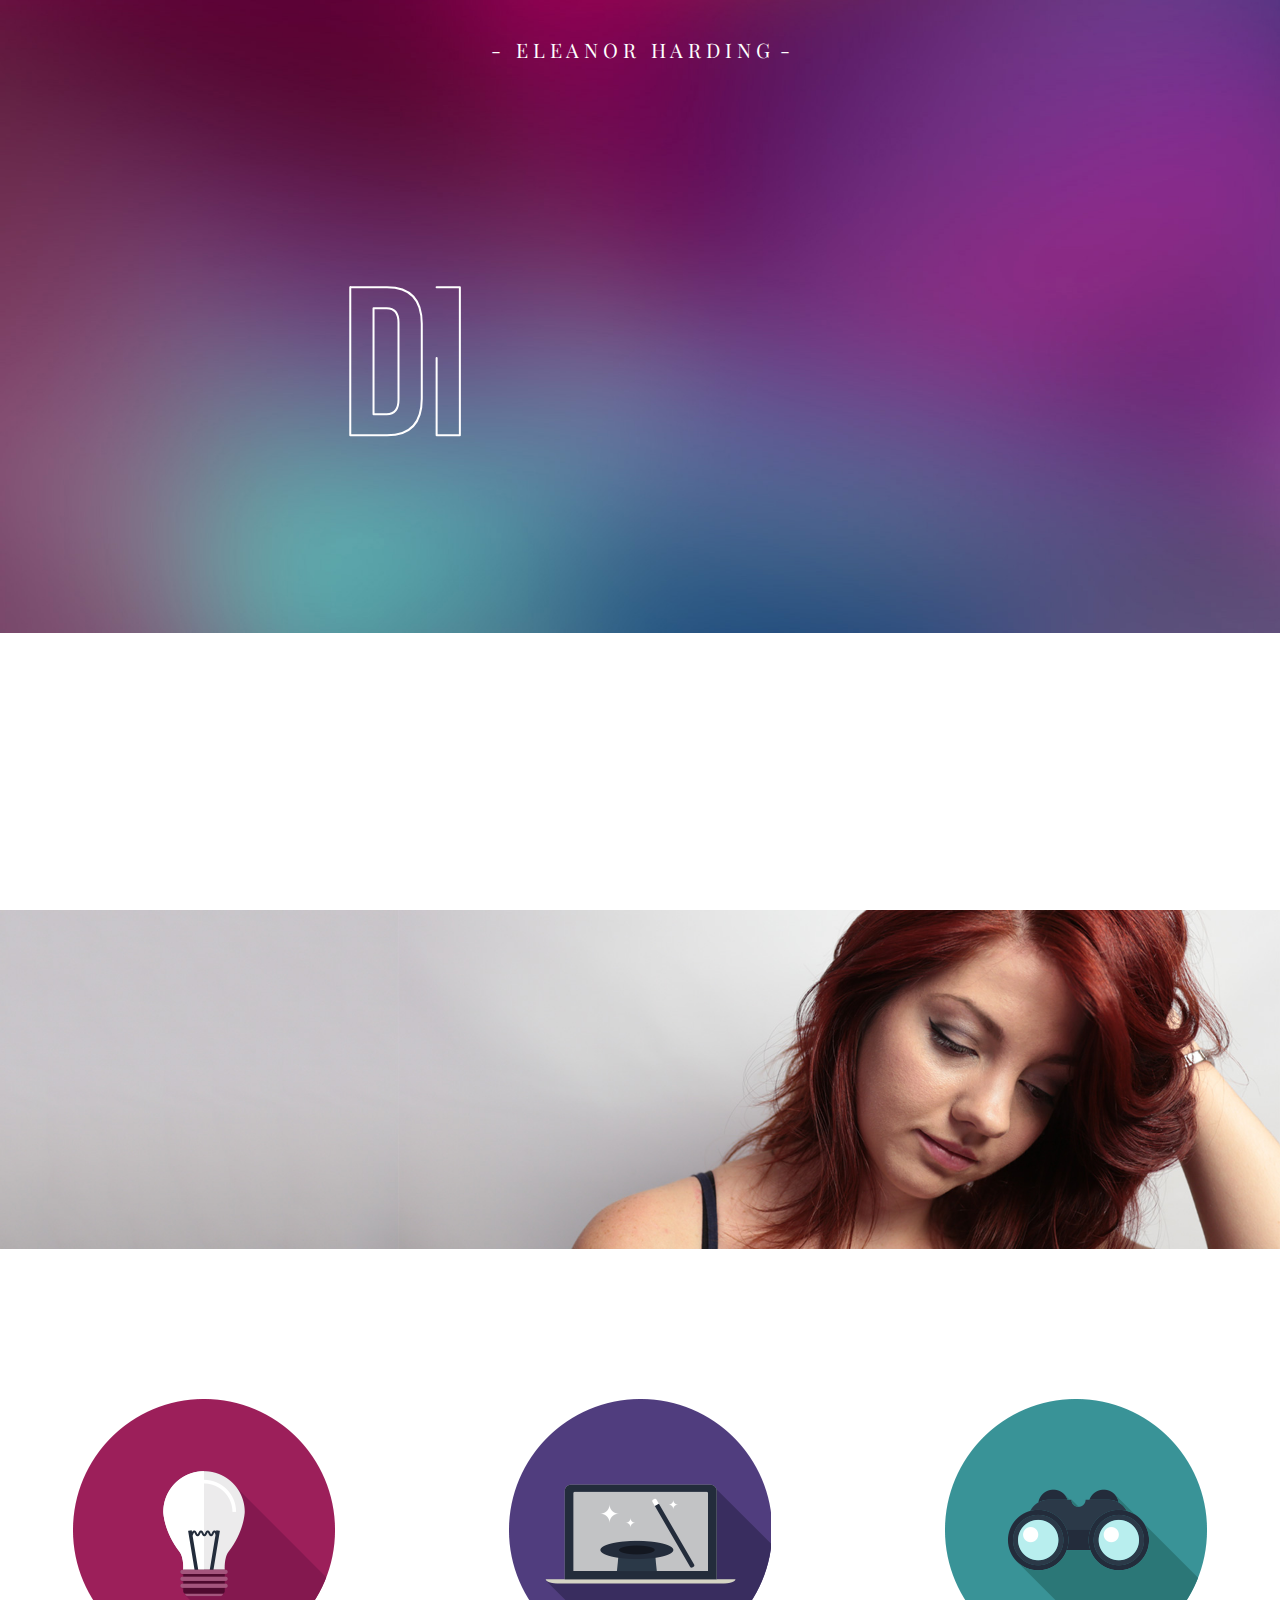
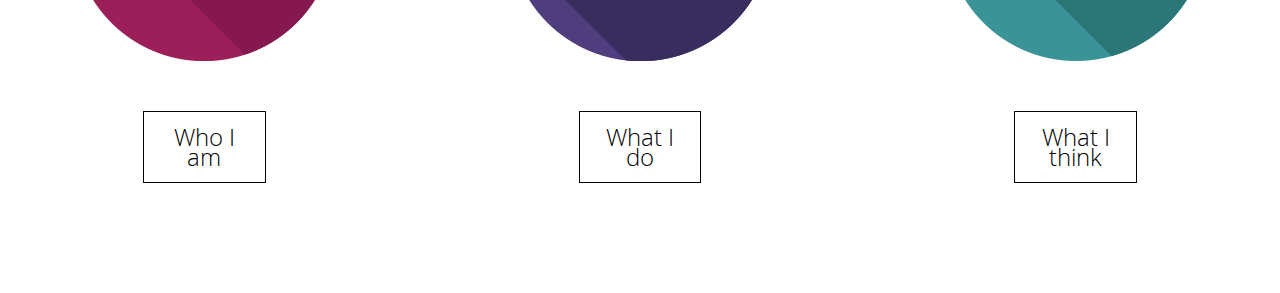
==== index.html @ 91924cac "First Commit" ====
<!DOCTYPE html>
<html>
	<head>
		<title> Eleanor Harding </title>
		<link href="css/bootstrap.css" rel="stylesheet" media="screen">
		<link href='http://fonts.googleapis.com/css?family=Playfair+Display:400,700,400italic,700italic' rel='stylesheet' type='text/css'>

		<script src="js/raphael-min.js"></script>
	</head>
	<body>
		<div id="BGimg">
			<img class="landingbgimgs" id="landingbgimg2" src="img/2blurry-bg-2.jpg" />
			<img class="landingbgimgs" id="landingbgimg3" src="img/2blurry-bg-3.jpg" />
			<img id="landingbgimg1" src="img/2blurry-bg-1.jpg"/>
		</div>
		<br/>
		<div id="landingContainer">
			<h2 class='landingHeading'> - &nbsp; E L E A N O R &nbsp; H A R D I N G &nbsp;- </h2>
			<div id="siteTitle">

			</div>
			<img src="img/craftsmaster.png" id="craftsmaster"/>

			<div id="titleCreative">

			</div>
			<!--<img src="img/strategist.png" id="creative"/>-->
			<div id="dockedArrow"> <img src="img/arrow.png" alt="arrow" /> </div>
		</div>
		<img id="landingImgEl" src="img/el.jpg" alt="Eleanor Harding" />

		<div class="row-fluid iconDivs">
			<div class="span4">
				<a href="about.html" title="About">
					<img src="img/iconWho.png" alt="Who I am" class="landingIcons"/>
					<p> Who I am </p>
				</a>
			</div>
			<div class="span4">
				<a href="portfolio.html" title="Portfolio">
					<img src="img/iconWhat.png" alt="What I do" class="landingIcons"/>
					<p> What I do </p>
				</a>
			</div>
			<div class="span4">
				<a href="blog.html" title="Blog" >
					<img src="img/iconThink.png" alt="What I think" class="landingIcons" />
					<p> What I think </p>
				</a>
			</div>
		</div>
		<div class="row-fluid spacer">
		</div>


		

		<script src="js/bootstrap.min.js"></script>
		<script src="http://code.jquery.com/jquery-1.11.0.js"></script>
		<script src="js/lazy-line-painter-master/jquery.lazylinepainter-1.4.1.js"></script>
		<script src="js/script.js" language="javascript" type="text/javascript"></script>

	</body>
</html>
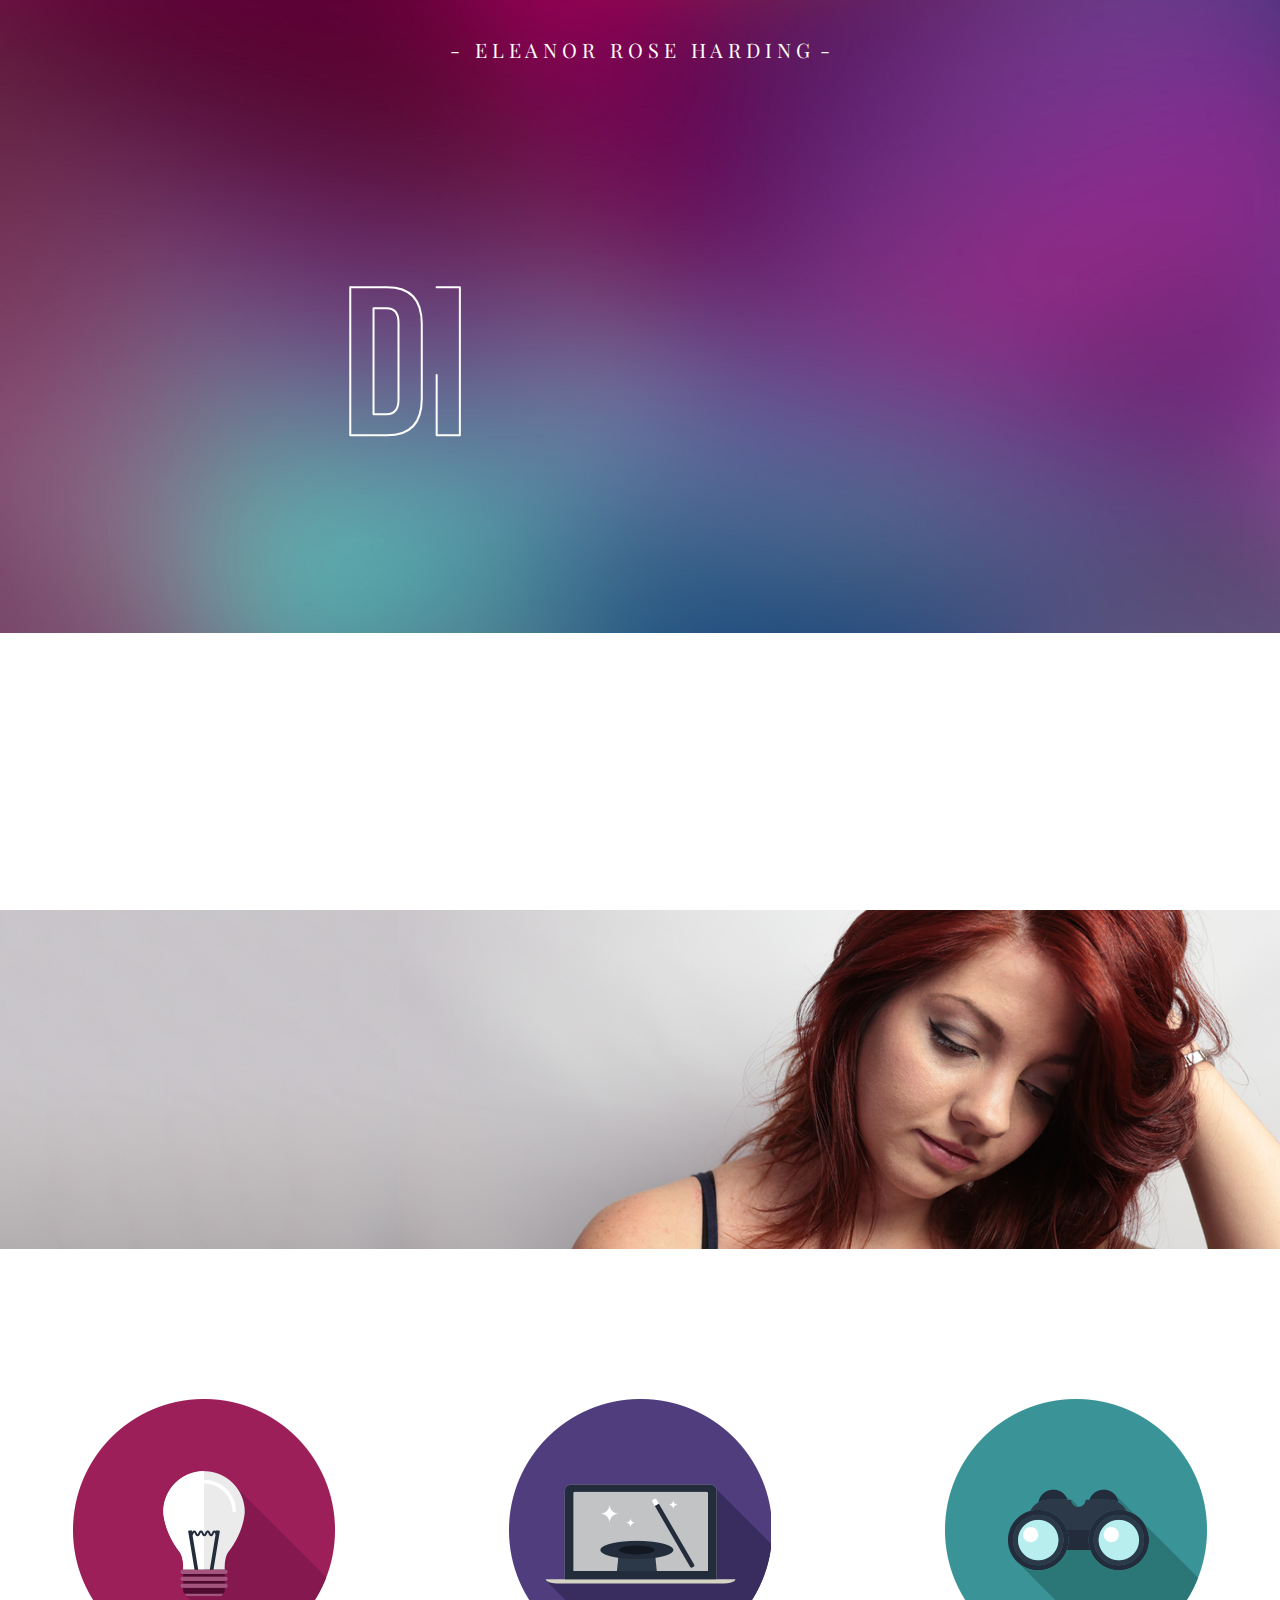
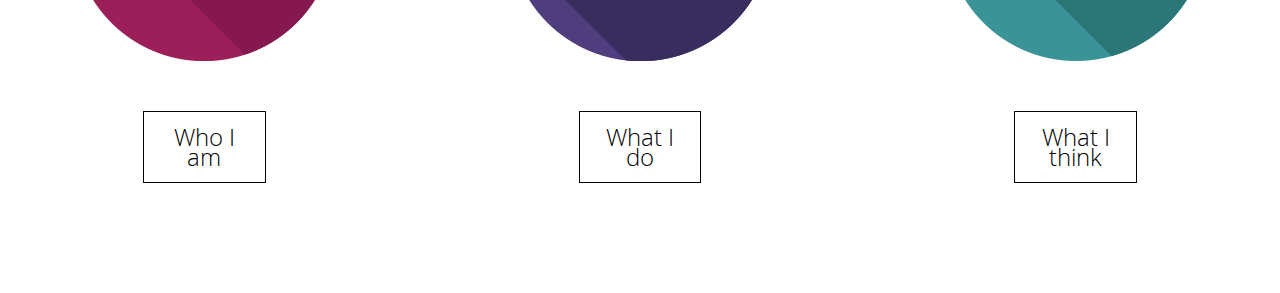
==== commit 68e5c6f5: "changed name" ====
--- a/index.html
+++ b/index.html
@@ -15,7 +15,7 @@
 		</div>
 		<br/>
 		<div id="landingContainer">
-			<h2 class='landingHeading'> - &nbsp; E L E A N O R &nbsp; H A R D I N G &nbsp;- </h2>
+			<h2 class='landingHeading'> - &nbsp; E L E A N O R &nbsp; R O S E &nbsp;  H A R D I N G &nbsp;- </h2>
 			<div id="siteTitle">
 
 			</div>
